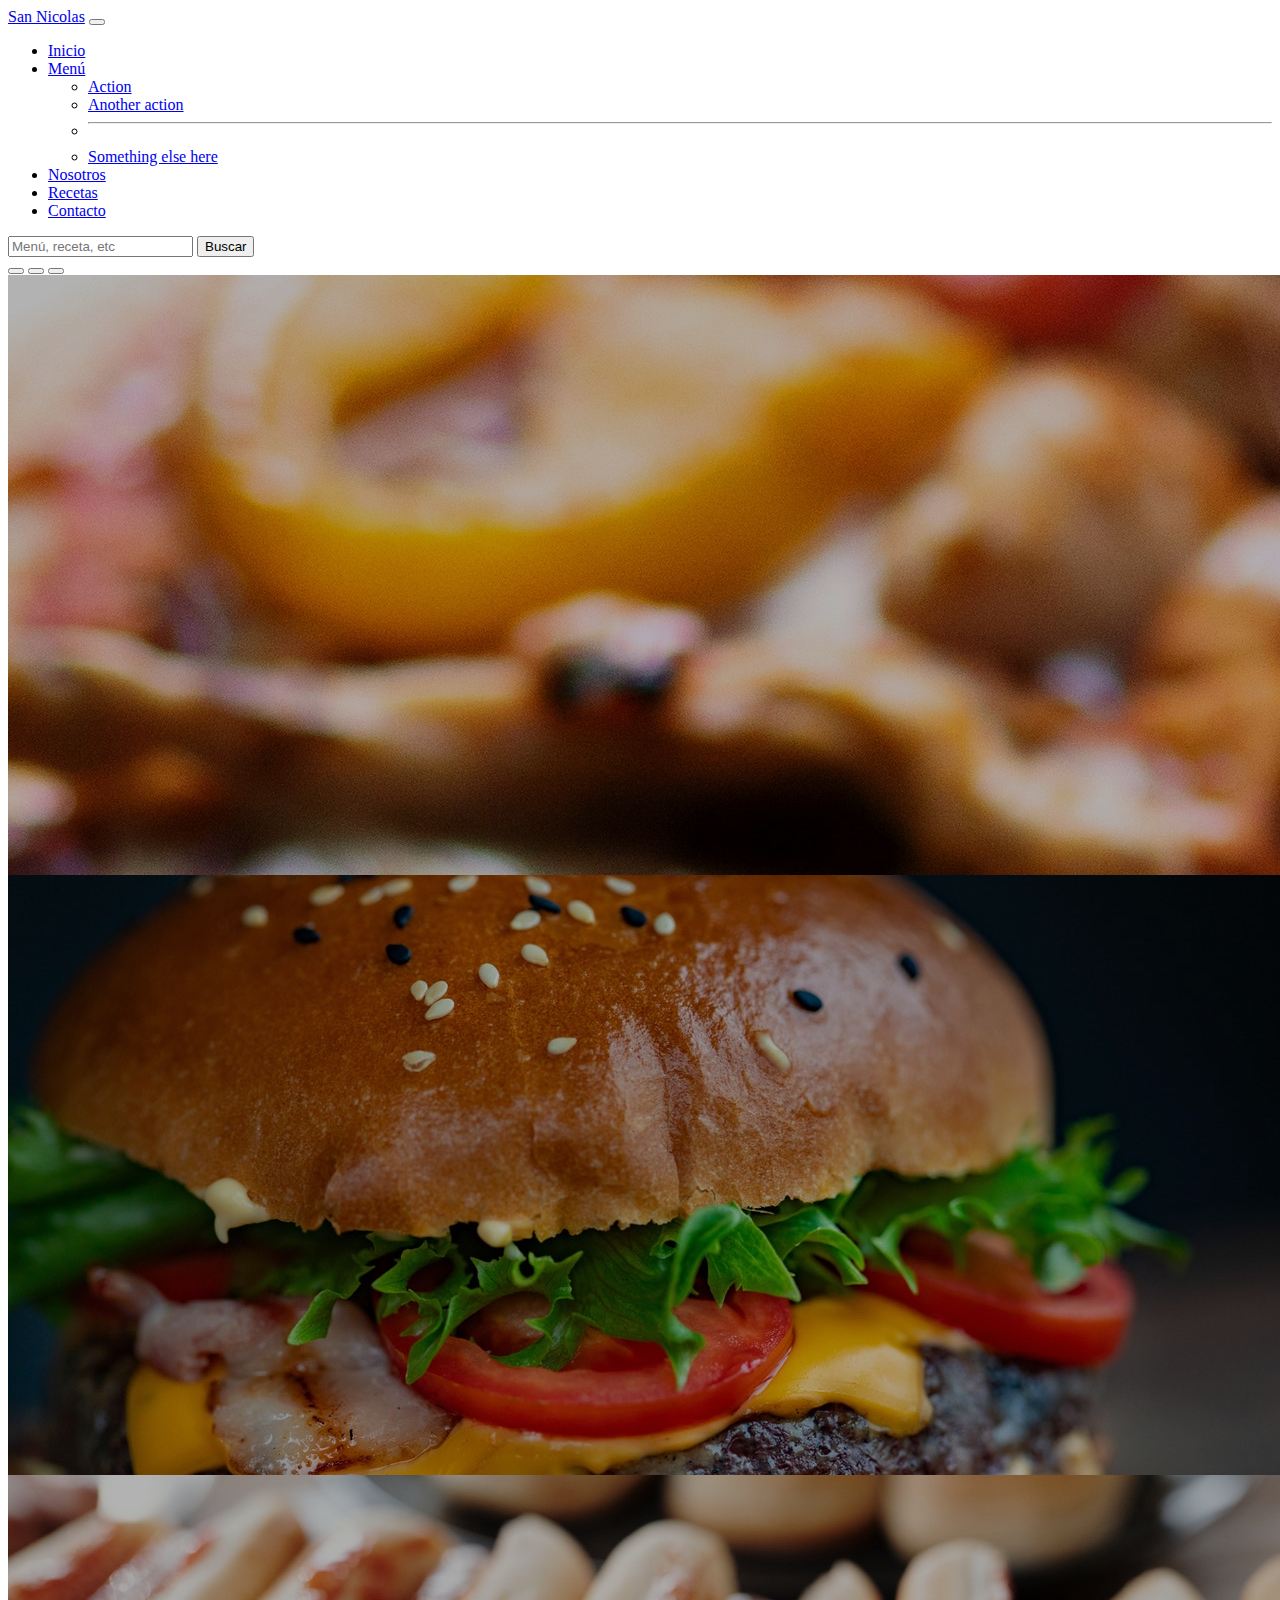
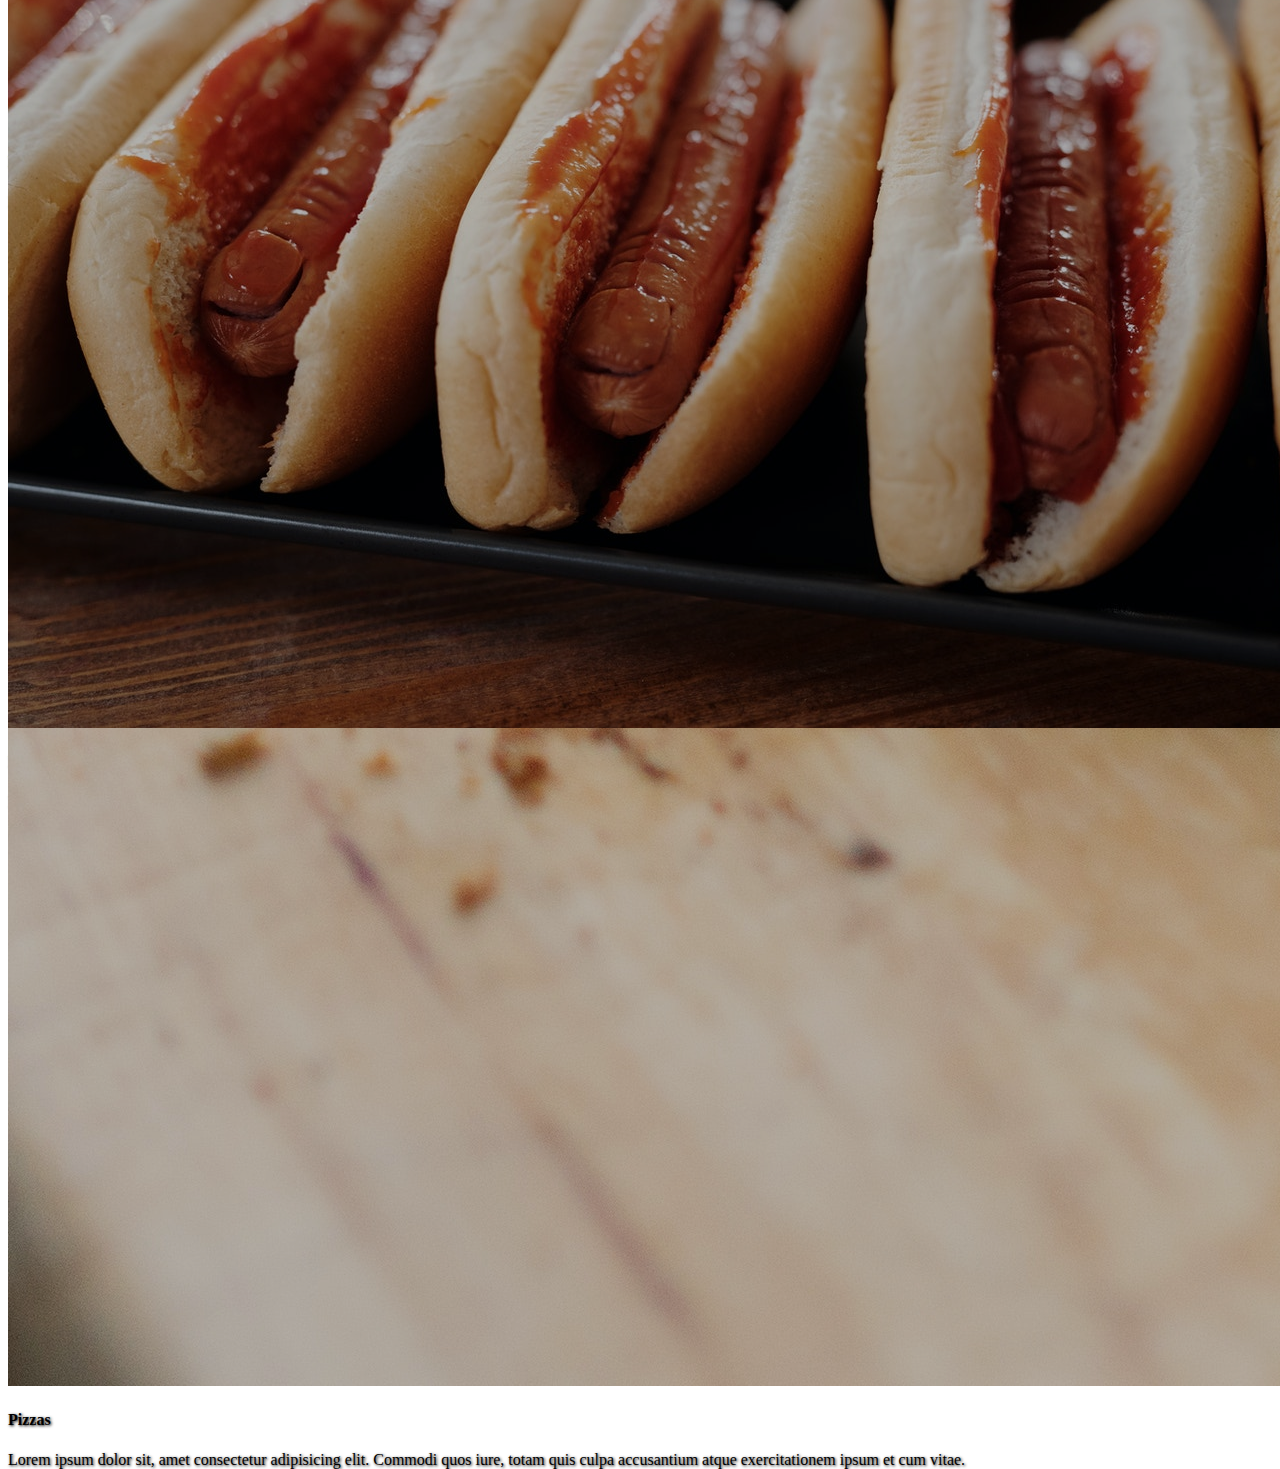
==== index.html @ 973d8d80 "Carrusel con textos e imagenes" ====
<!doctype html>
<html lang="es">
  <head>
    <meta charset="utf-8">
    <meta name="viewport" content="width=device-width, initial-scale=1">
    <link href="https://cdn.jsdelivr.net/npm/bootstrap@5.1.3/dist/css/bootstrap.min.css" rel="stylesheet" integrity="sha384-1BmE4kWBq78iYhFldvKuhfTAU6auU8tT94WrHftjDbrCEXSU1oBoqyl2QvZ6jIW3" crossorigin="anonymous">
    <link rel="stylesheet" href="css/styles.css">
    <title>Rotisería San Nicolás</title>
  </head>
  <body>
      <!-- nav -->
      <nav class="navbar navbar-expand-lg navbar-dark bg-danger">
        <div class="container-fluid">
          <a class="navbar-brand ms-5" href="#">San Nicolas</a>
          <button class="navbar-toggler me-5" type="button" data-bs-toggle="collapse" data-bs-target="#navbarSupportedContent" aria-controls="navbarSupportedContent" aria-expanded="false" aria-label="Toggle navigation">
            <span class="navbar-toggler-icon"></span>
          </button>
          <div class="collapse navbar-collapse" id="navbarSupportedContent">
            <ul class="navbar-nav me-auto mb-2 mb-lg-0">
              <li class="nav-item">
                <a class="nav-link active" aria-current="page" href="#">Inicio</a>
              </li>
              <li class="nav-item dropdown">
                <a class="nav-link dropdown-toggle" href="#" id="navbarDropdown" role="button" data-bs-toggle="dropdown" aria-expanded="false">
                  Menú
                </a>
                <ul class="dropdown-menu" aria-labelledby="navbarDropdown">
                  <li><a class="dropdown-item" href="#">Action</a></li>
                  <li><a class="dropdown-item" href="#">Another action</a></li>
                  <li><hr class="dropdown-divider"></li>
                  <li><a class="dropdown-item" href="#">Something else here</a></li>
                </ul>
              </li>
              <li class="nav-item">
                <a class="nav-link" href="#">Nosotros</a>
              </li>
              <li class="nav-item">
                <a class="nav-link" href="#">Recetas</a>
              </li>
              <li class="nav-item">
                <a class="nav-link" href="#">Contacto</a>
              </li>
            </ul>
            <form class="d-flex">
              <input class="form-control btn-outline-light me-2" type="search" placeholder="Menú, receta, etc" aria-label="Search">
              <button class="btn btn-outline-light me-0 me-lg-5" type="submit">Buscar</button>
            </form>
          </div>
        </div>
      </nav>

      <!-- carrousel -->
      <section id="carouselExampleCaptions" class="carousel slide" data-bs-ride="carousel">
        <div class="carousel-indicators">
          <button type="button" data-bs-target="#carouselExampleCaptions" data-bs-slide-to="0" class="active" aria-current="true" aria-label="Slide 1"></button>
          <button type="button" data-bs-target="#carouselExampleCaptions" data-bs-slide-to="1" aria-label="Slide 2"></button>
          <button type="button" data-bs-target="#carouselExampleCaptions" data-bs-slide-to="2" aria-label="Slide 3"></button>
        </div>
        <div class="carousel-inner">
          <article class="carousel-item active">
            <img src="images/pizza.jpg" class="d-block w-100" alt="Pizza">
            <div class="carousel-caption d-none d-md-block">
              <h4 class="fs-1 mb-3">Pizzas</h4>
              <p class="mb-5">Lorem ipsum dolor sit, amet consectetur adipisicing elit. Commodi quos iure, totam quis culpa accusantium atque exercitationem ipsum et cum vitae.</p>
            </div>
          </article>

          <article class="carousel-item">
            <img src="images/burger.jpg" class="d-block w-100" alt="Burger">
            <div class="carousel-caption d-none d-md-block">
                <h4 class="fs-1 mb-3">Hamburguesas</h4>
                <p class="mb-5">Lorem ipsum dolor sit amet consectetur adipisicing elit. Temporibus, harum eaque. Accusamus alias porro consectetur eveniet obcaecati tempora doloribus incidunt repudiandae autem.</p>
            </div>
          </article>

          <article class="carousel-item">
            <img src="images/hotdog.jpg" class="d-block w-100" alt="Hotdog">
            <div class="carousel-caption d-none d-md-block">
                <h4 class="fs-1 mb-3">Panchos</h4>
                <p class="mb-5">Lorem ipsum dolor sit amet consectetur adipisicing elit. Eum quis aperiam illo nesciunt quia, saepe veritatis laboriosam voluptate aliquam?</p>
            </div>
          </div>
        </article>
        <button class="carousel-control-prev" type="button" data-bs-target="#carouselExampleCaptions" data-bs-slide="prev">
          <span class="carousel-control-prev-icon" aria-hidden="true"></span>
          <span class="visually-hidden">Previous</span>
        </button>
        <button class="carousel-control-next" type="button" data-bs-target="#carouselExampleCaptions" data-bs-slide="next">
          <span class="carousel-control-next-icon" aria-hidden="true"></span>
          <span class="visually-hidden">Next</span>
        </button>
      </section>

    <script src="https://cdn.jsdelivr.net/npm/bootstrap@5.1.3/dist/js/bootstrap.bundle.min.js" integrity="sha384-ka7Sk0Gln4gmtz2MlQnikT1wXgYsOg+OMhuP+IlRH9sENBO0LRn5q+8nbTov4+1p" crossorigin="anonymous"></script>
  </body>
</html>
---- css/styles.css ----
/* estilos del carousel */
.carousel-item{
    height: 600px;
    text-shadow: 1px 1px 3px black;
}

.carousel-item img {
    filter: brightness(0.7)
}
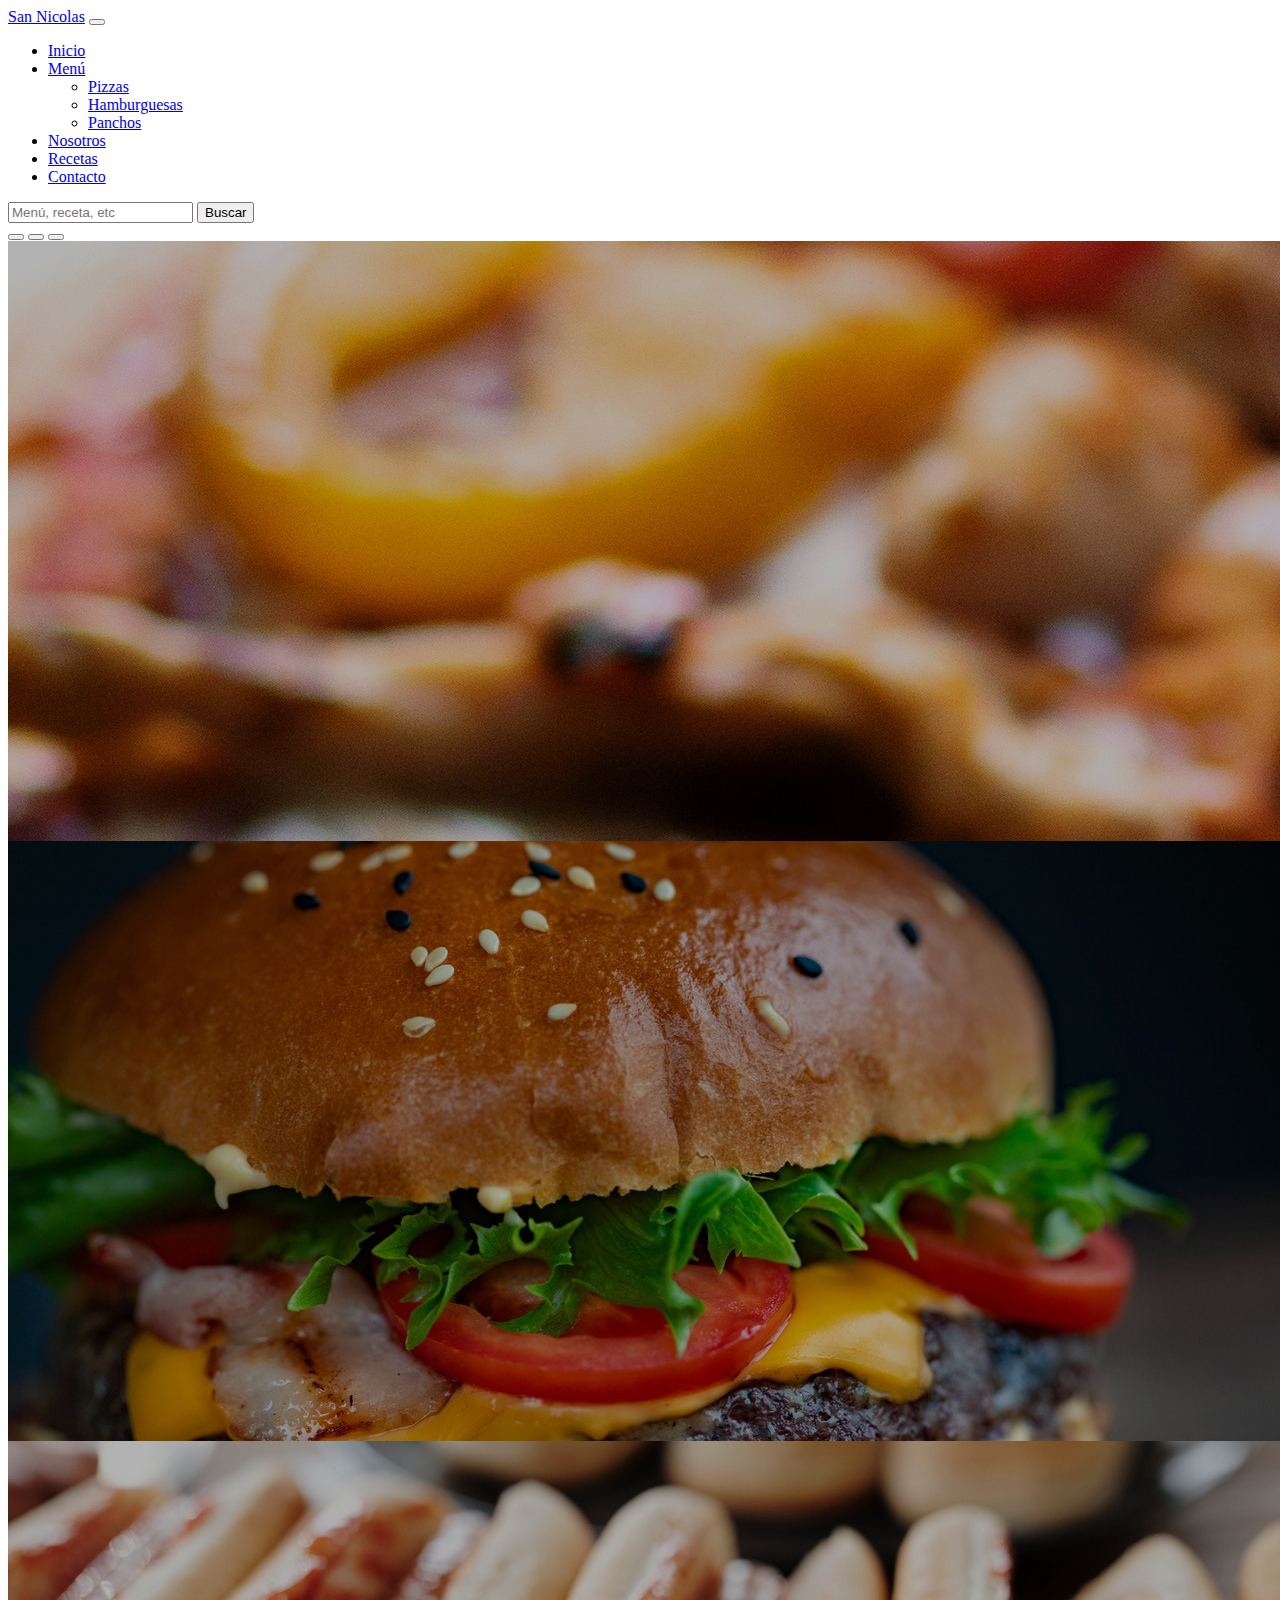
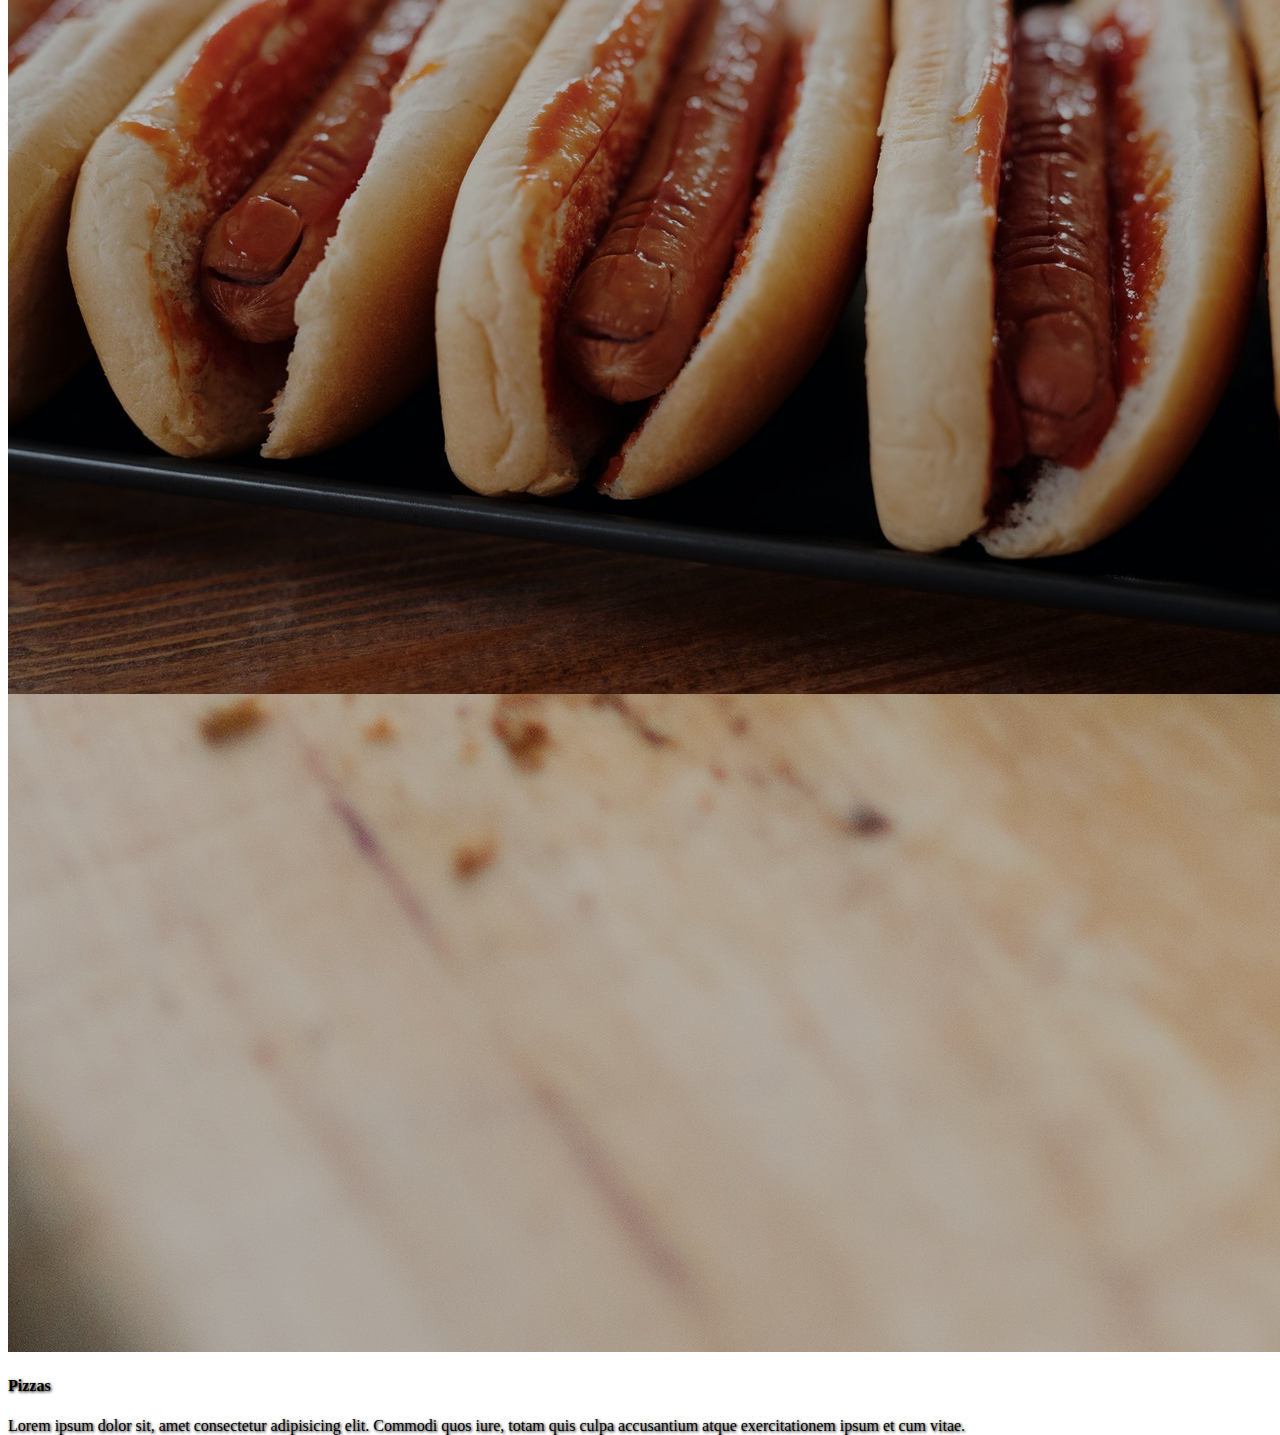
==== commit aec2cc3a: "-Agregando carousel" ====
--- a/index.html
+++ b/index.html
@@ -18,17 +18,16 @@
           <div class="collapse navbar-collapse" id="navbarSupportedContent">
             <ul class="navbar-nav me-auto mb-2 mb-lg-0">
               <li class="nav-item">
-                <a class="nav-link active" aria-current="page" href="#">Inicio</a>
+                <a class="nav-link active" aria-current="page" href="index.html">Inicio</a>
               </li>
               <li class="nav-item dropdown">
                 <a class="nav-link dropdown-toggle" href="#" id="navbarDropdown" role="button" data-bs-toggle="dropdown" aria-expanded="false">
                   Menú
                 </a>
                 <ul class="dropdown-menu" aria-labelledby="navbarDropdown">
-                  <li><a class="dropdown-item" href="#">Action</a></li>
-                  <li><a class="dropdown-item" href="#">Another action</a></li>
-                  <li><hr class="dropdown-divider"></li>
-                  <li><a class="dropdown-item" href="#">Something else here</a></li>
+                  <li><a class="dropdown-item" href="pages/pizzas.html">Pizzas</a></li>
+                  <li><a class="dropdown-item" href="pages/hamburguesas.html">Hamburguesas</a></li>
+                  <li><a class="dropdown-item" href="pages/panchos.html">Panchos</a></li>
                 </ul>
               </li>
               <li class="nav-item">
--- a/css/styles.css
+++ b/css/styles.css
@@ -6,4 +6,14 @@
 
 .carousel-item img {
     filter: brightness(0.7)
+}
+
+
+/* ----------  estilos de menu  ---------- */
+.contenedor-tablas {
+    background: url("../images/pizza.jpg");
+}
+
+.table-img {
+    max-width: 150px;
 }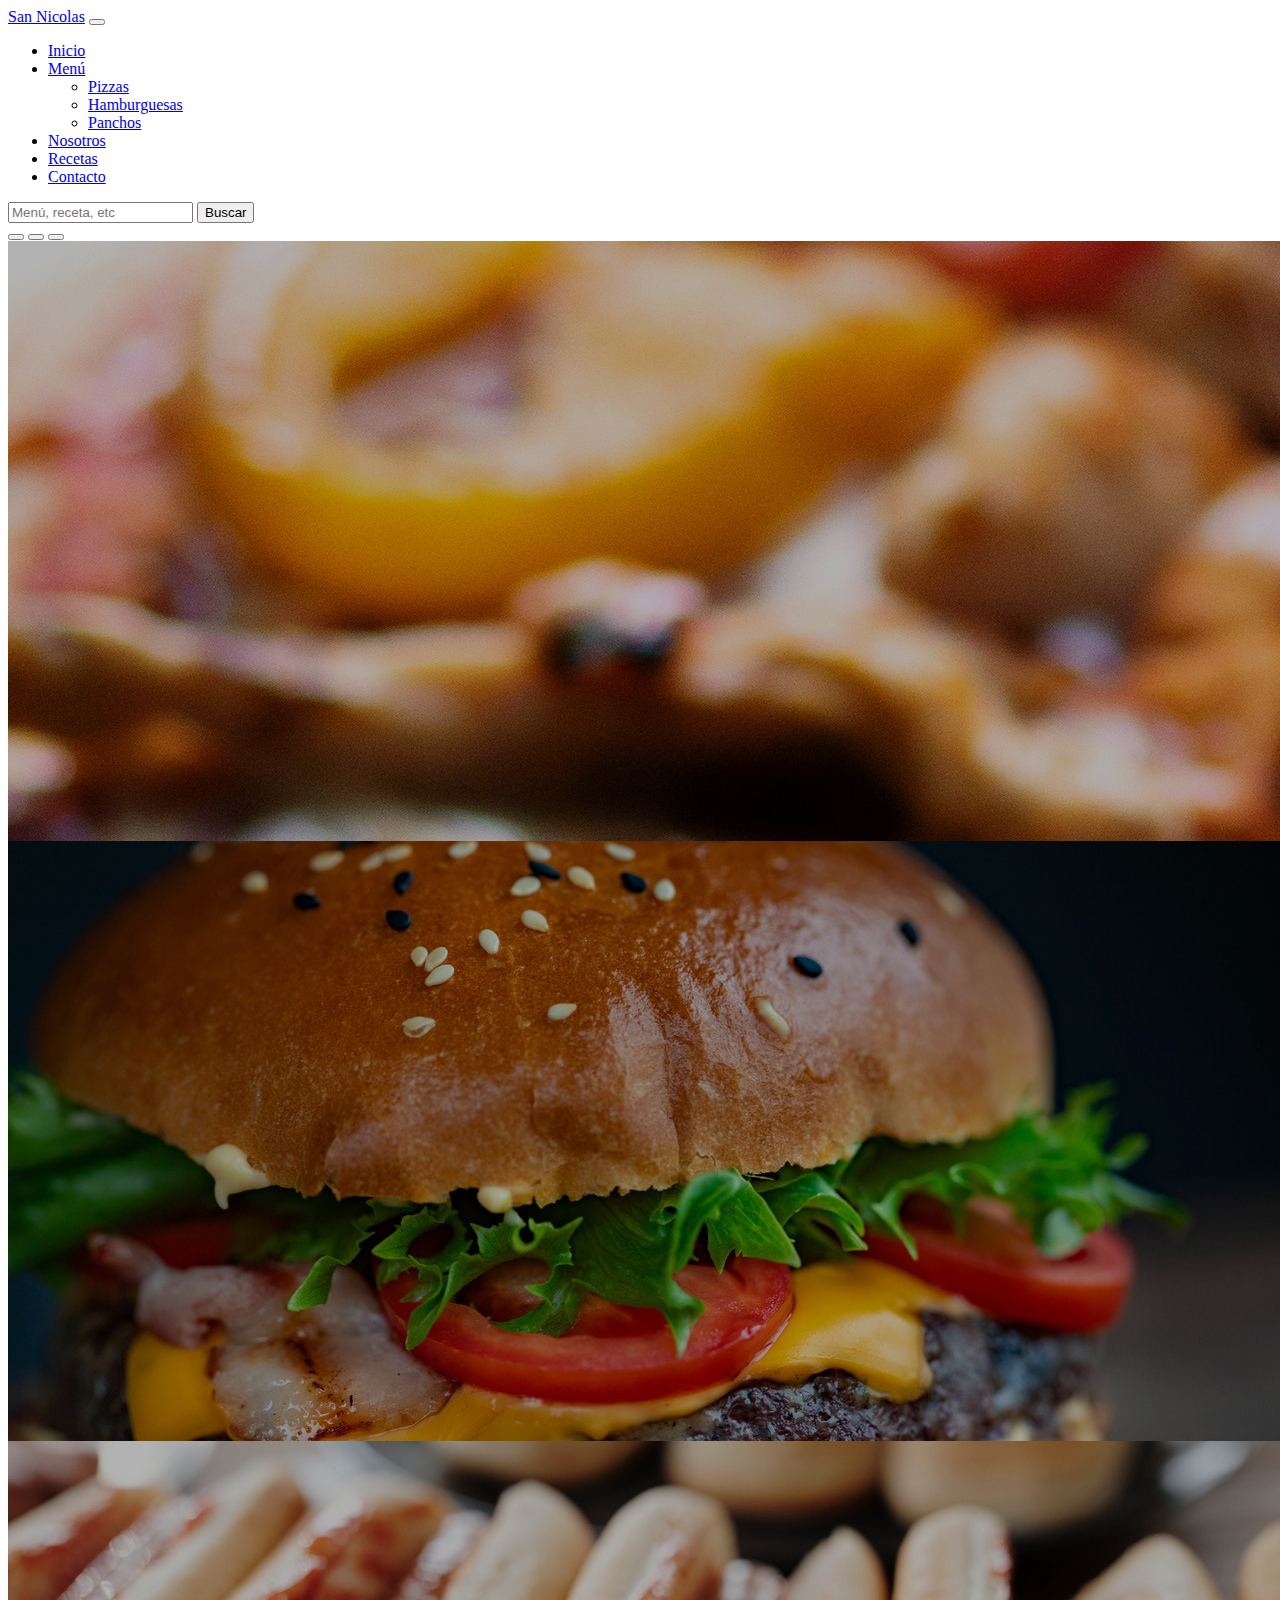
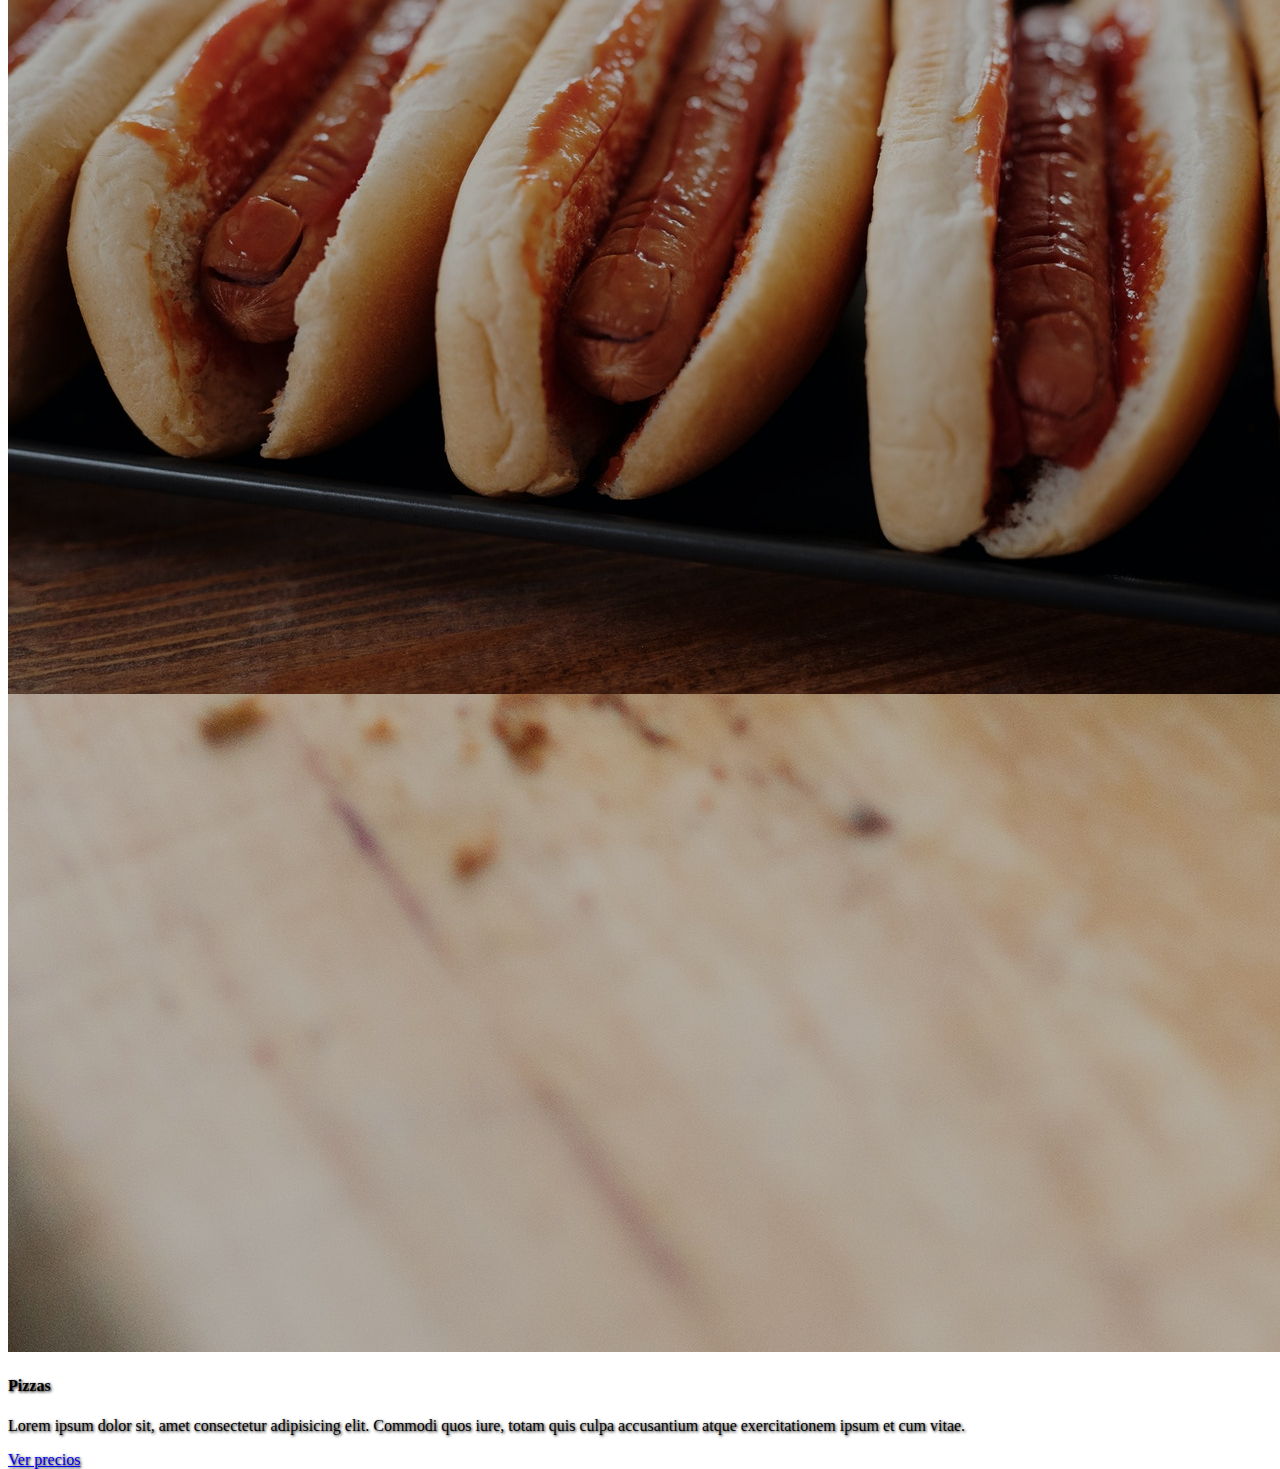
==== commit df6de005: "Añadiendo precio de las hamburguesas" ====
--- a/index.html
+++ b/index.html
@@ -60,7 +60,8 @@
             <img src="images/pizza.jpg" class="d-block w-100" alt="Pizza">
             <div class="carousel-caption d-none d-md-block">
               <h4 class="fs-1 mb-3">Pizzas</h4>
-              <p class="mb-5">Lorem ipsum dolor sit, amet consectetur adipisicing elit. Commodi quos iure, totam quis culpa accusantium atque exercitationem ipsum et cum vitae.</p>
+              <p class="mb-3">Lorem ipsum dolor sit, amet consectetur adipisicing elit. Commodi quos iure, totam quis culpa accusantium atque exercitationem ipsum et cum vitae.</p>
+              <a class="btn btn-danger mb-5" href="pages/pizzas.html">Ver precios</a>
             </div>
           </article>
 
@@ -68,16 +69,18 @@
             <img src="images/burger.jpg" class="d-block w-100" alt="Burger">
             <div class="carousel-caption d-none d-md-block">
                 <h4 class="fs-1 mb-3">Hamburguesas</h4>
-                <p class="mb-5">Lorem ipsum dolor sit amet consectetur adipisicing elit. Temporibus, harum eaque. Accusamus alias porro consectetur eveniet obcaecati tempora doloribus incidunt repudiandae autem.</p>
-            </div>
+                <p class="mb-3">Lorem ipsum dolor sit amet consectetur adipisicing elit. Temporibus, harum eaque. Accusamus alias porro consectetur eveniet obcaecati tempora doloribus incidunt repudiandae autem.</p>
+                <a class="btn btn-danger mb-5" href="pages/hamburguesas.html">Ver precios</a>
+              </div>
           </article>
 
           <article class="carousel-item">
             <img src="images/hotdog.jpg" class="d-block w-100" alt="Hotdog">
             <div class="carousel-caption d-none d-md-block">
                 <h4 class="fs-1 mb-3">Panchos</h4>
-                <p class="mb-5">Lorem ipsum dolor sit amet consectetur adipisicing elit. Eum quis aperiam illo nesciunt quia, saepe veritatis laboriosam voluptate aliquam?</p>
-            </div>
+                <p class="mb-3">Lorem ipsum dolor sit amet consectetur adipisicing elit. Eum quis aperiam illo nesciunt quia, saepe veritatis laboriosam voluptate aliquam?</p>
+                <a class="btn btn-danger mb-5" href="pages/pizzas.html">Ver precios</a>
+              </div>
           </div>
         </article>
         <button class="carousel-control-prev" type="button" data-bs-target="#carouselExampleCaptions" data-bs-slide="prev">
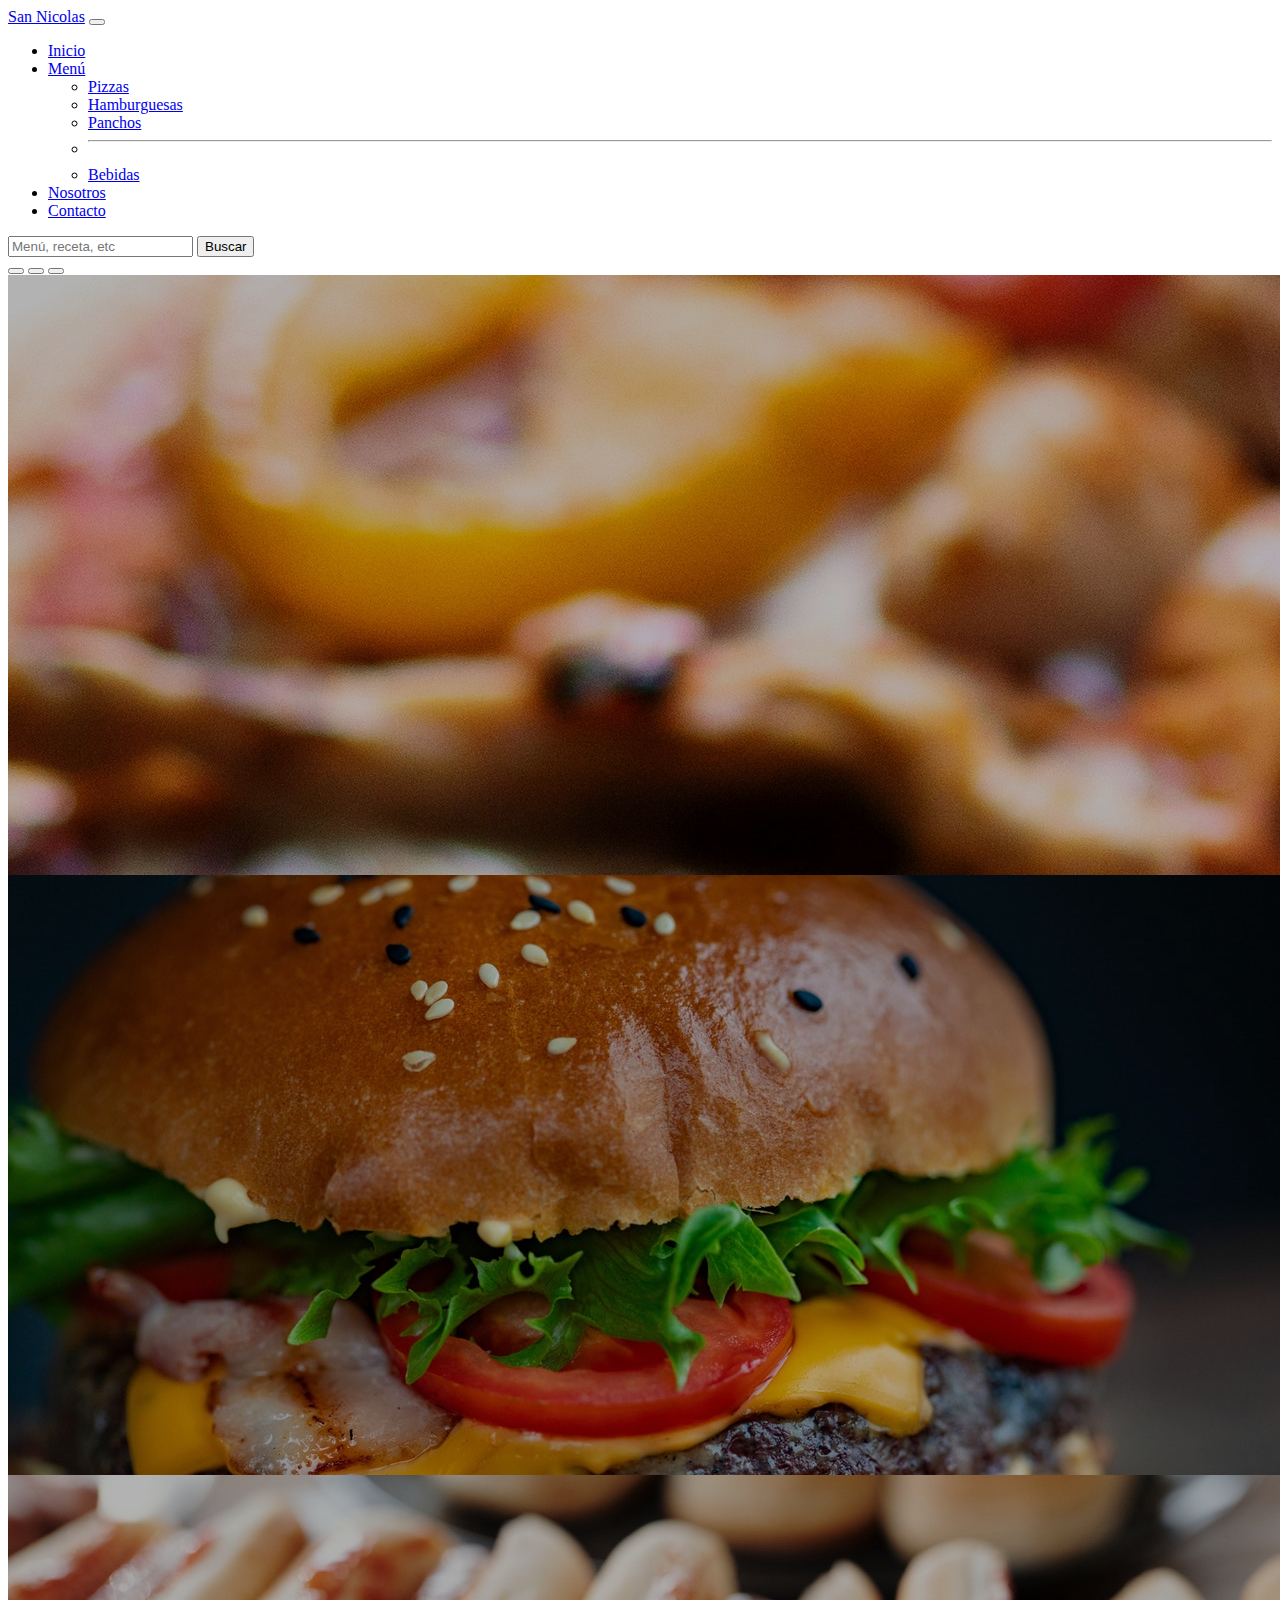
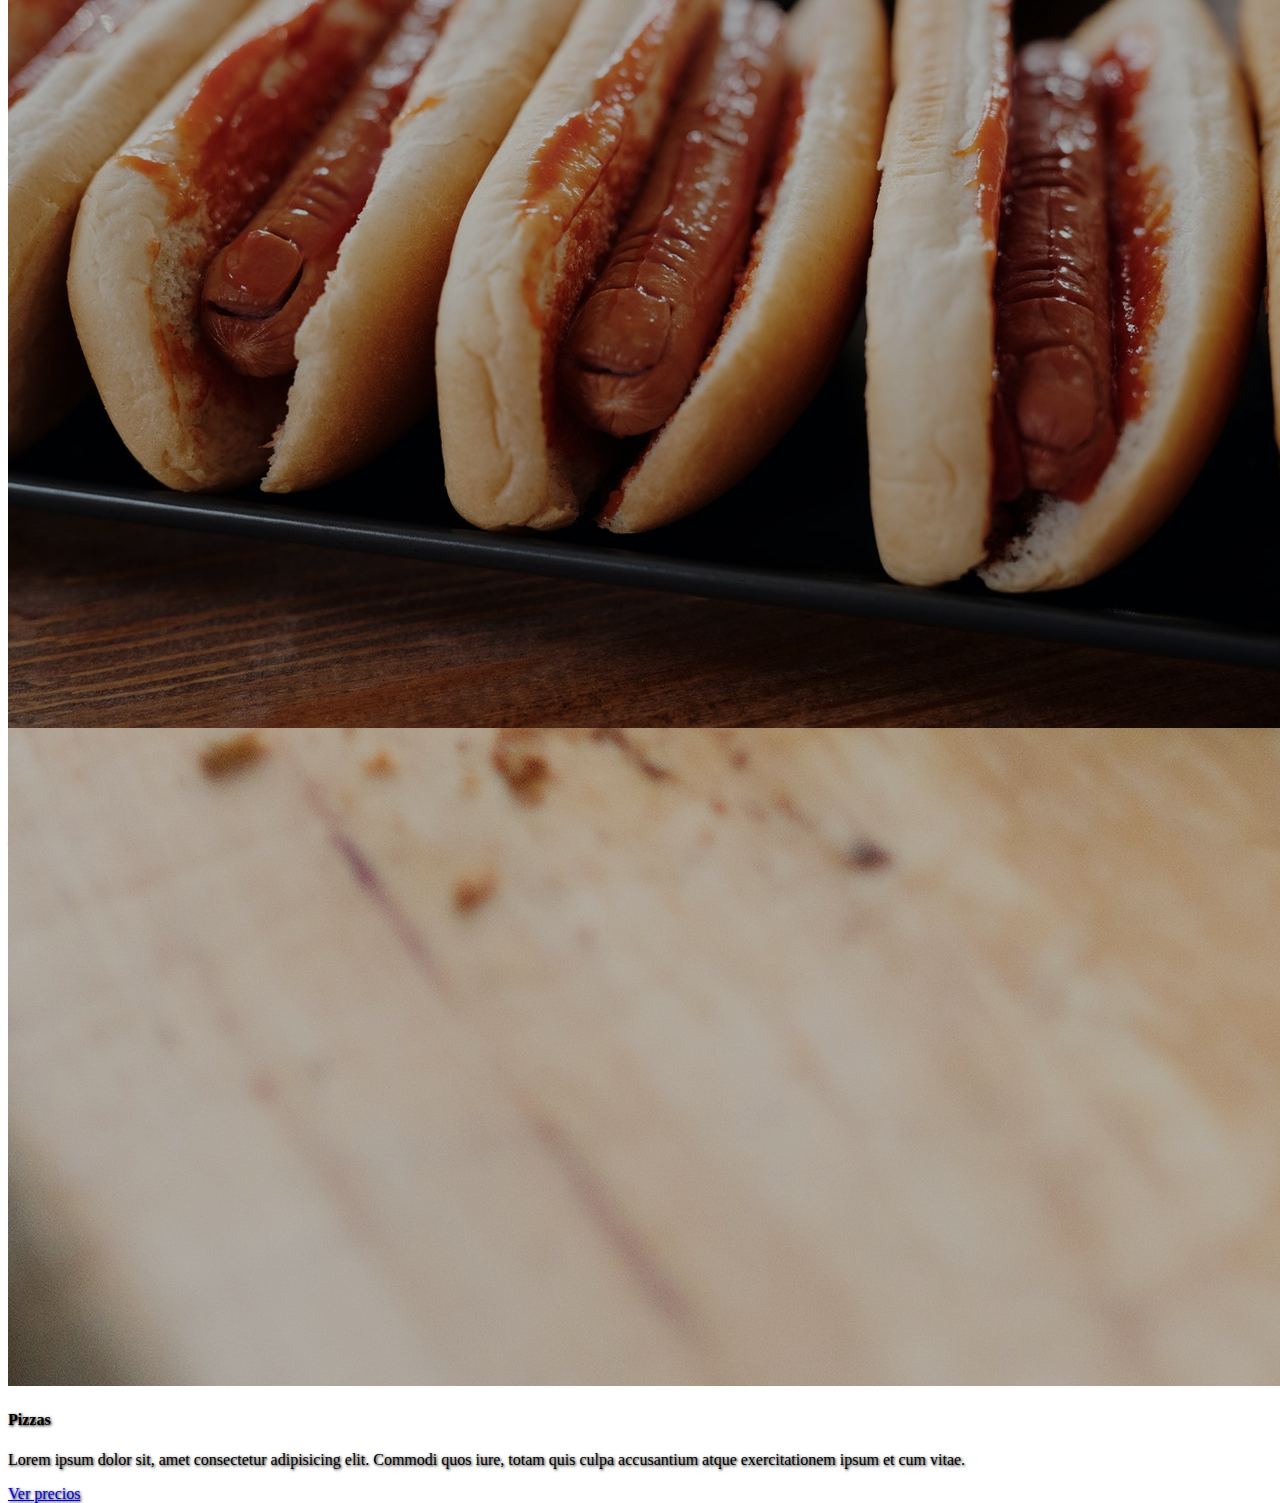
==== commit ec2d4522: "Navbar listo" ====
--- a/index.html
+++ b/index.html
@@ -28,13 +28,12 @@
                   <li><a class="dropdown-item" href="pages/pizzas.html">Pizzas</a></li>
                   <li><a class="dropdown-item" href="pages/hamburguesas.html">Hamburguesas</a></li>
                   <li><a class="dropdown-item" href="pages/panchos.html">Panchos</a></li>
+                  <li><hr class="dropdown-divider"></li>
+                  <li><a class="dropdown-item" href="pages/bebidas.html">Bebidas</a></li>
                 </ul>
               </li>
               <li class="nav-item">
                 <a class="nav-link" href="#">Nosotros</a>
-              </li>
-              <li class="nav-item">
-                <a class="nav-link" href="#">Recetas</a>
               </li>
               <li class="nav-item">
                 <a class="nav-link" href="#">Contacto</a>
@@ -79,7 +78,7 @@
             <div class="carousel-caption d-none d-md-block">
                 <h4 class="fs-1 mb-3">Panchos</h4>
                 <p class="mb-3">Lorem ipsum dolor sit amet consectetur adipisicing elit. Eum quis aperiam illo nesciunt quia, saepe veritatis laboriosam voluptate aliquam?</p>
-                <a class="btn btn-danger mb-5" href="pages/pizzas.html">Ver precios</a>
+                <a class="btn btn-danger mb-5" href="pages/panchos.html">Ver precios</a>
               </div>
           </div>
         </article>
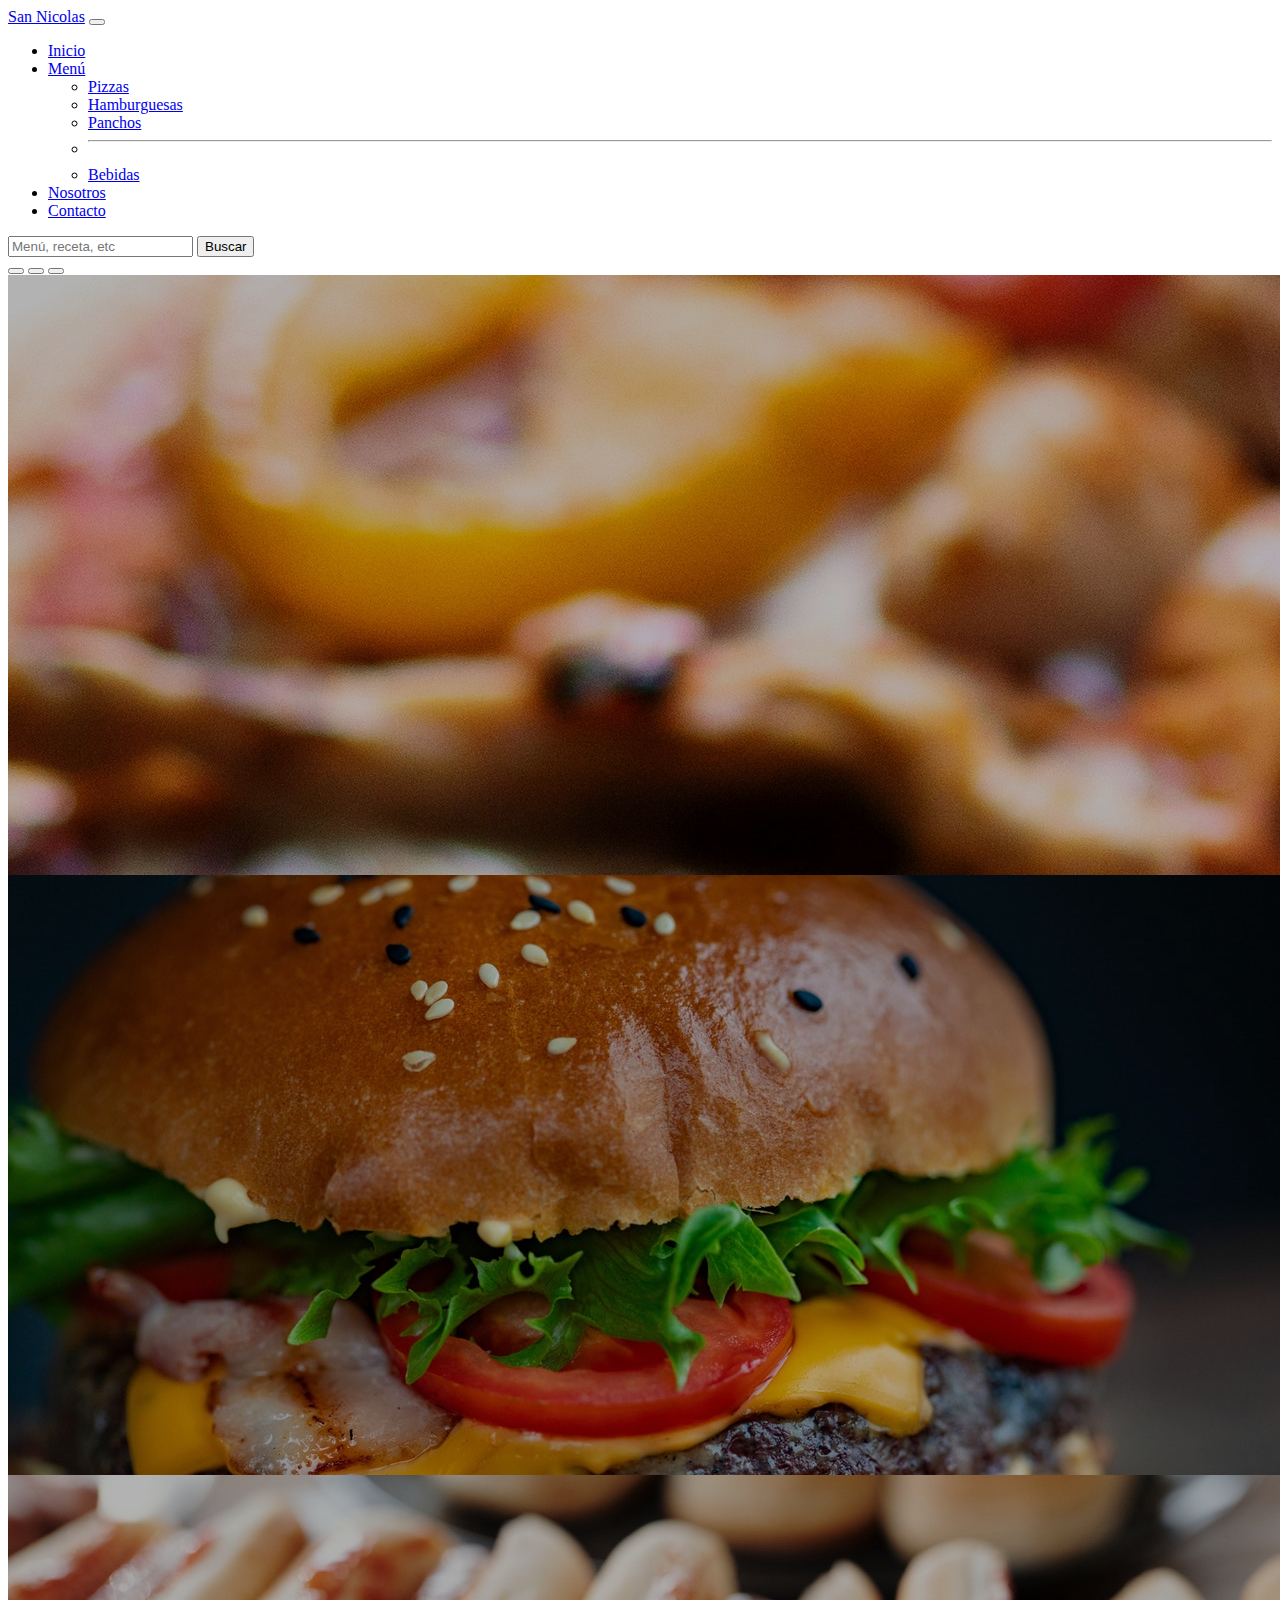
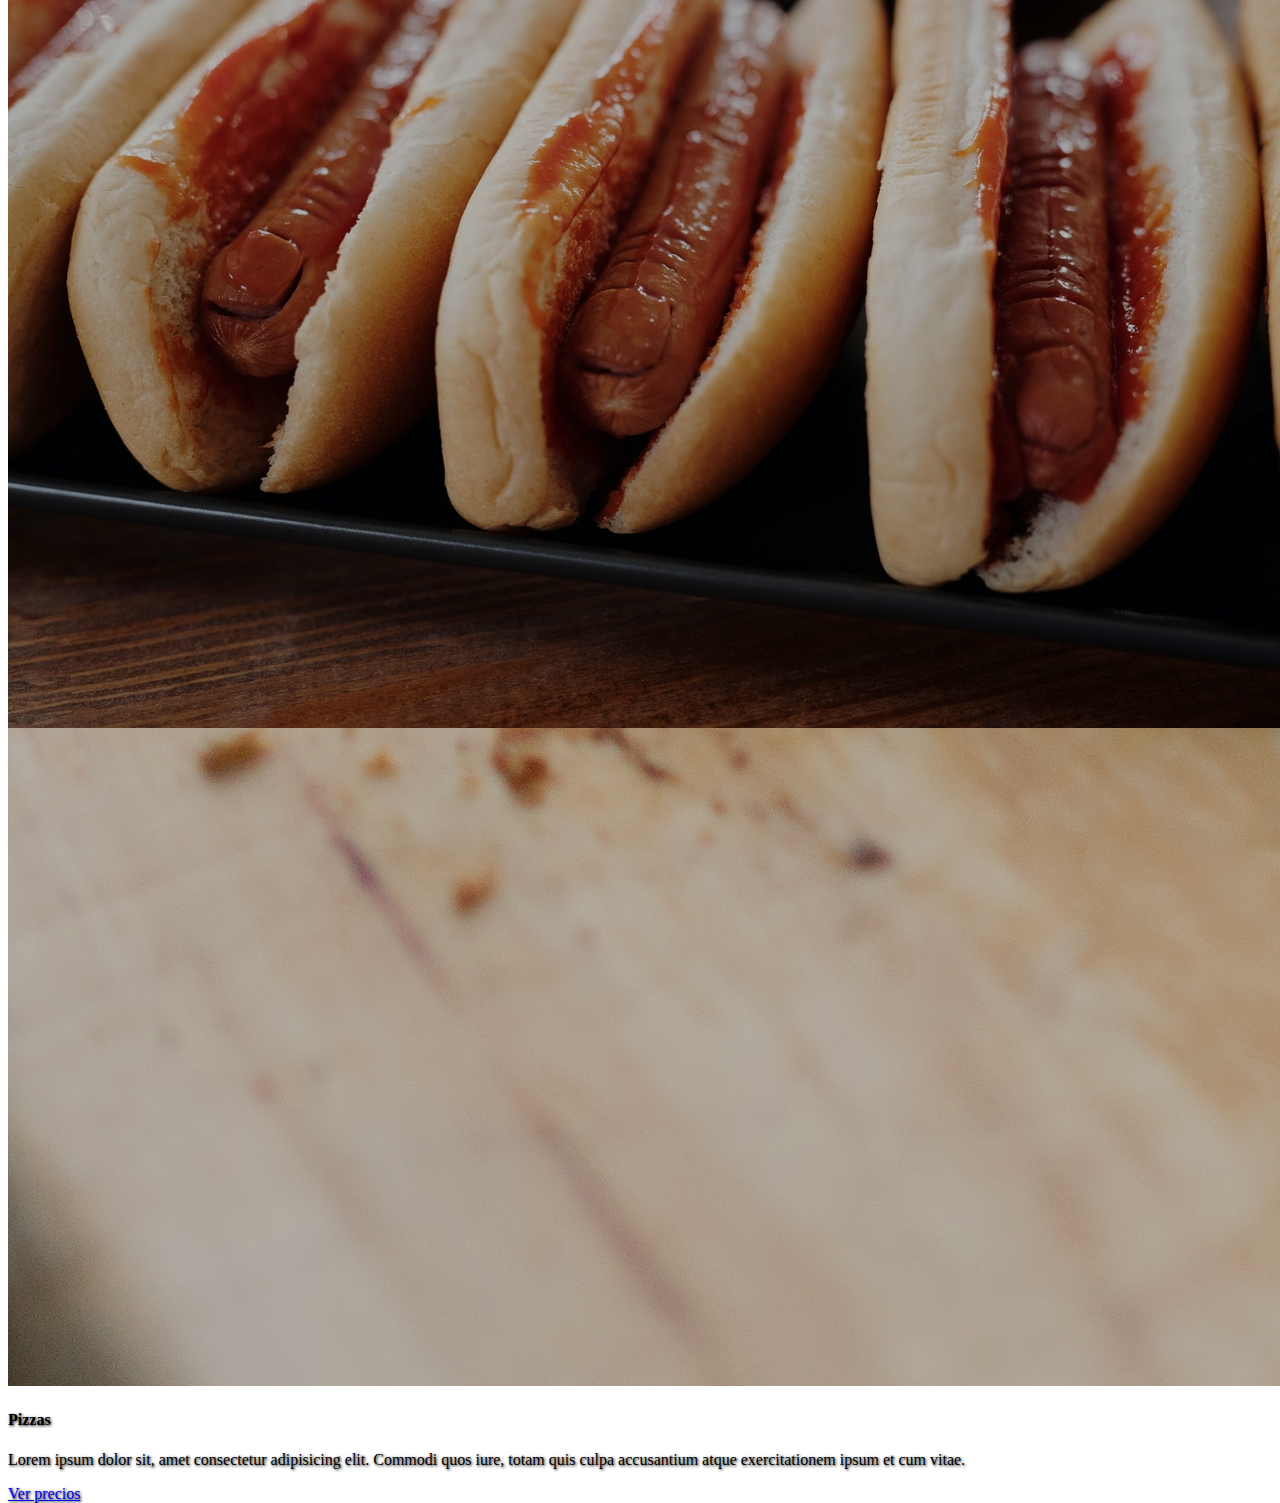
==== commit a6a1faab: "Seccion sobre nosotros/informacion" ====
--- a/index.html
+++ b/index.html
@@ -92,6 +92,26 @@
         </button>
       </section>
 
+      <!-- nosotros -->
+      <main class="container">
+        <!-- informacion -->
+        <section class="row my-5">
+          <article class="col-12 col-md-6">
+            <div class="text-center">
+              <img src="images/nosotros.jpg" class="rounded img-fluid nosotros-img" alt="">
+            </div>
+          </article>
+
+          <article class="col-12 col-md-6 mt-4 mt-md-0">
+            <h2 class="text-danger">Nosotros</h2>
+
+            <p>Lorem ipsum dolor, sit amet consectetur adipisicing elit. Doloribus tempore quas totam repudiandae harum. Culpa quasi praesentium provident omnis vitae animi quis, necessitatibus inventore maxime alias dolores quia incidunt numquam!</p>
+            <p>Lorem ipsum dolor sit, amet consectetur adipisicing elit. Distinctio sit ea est. Lorem ipsum dolor sit.</p>
+            <p>Lorem ipsum dolor sit amet consectetur adipisicing elit. Corporis, fuga odio! Officiis vitae quam amet dolore hic nesciunt ex quibusdam assumenda. Consequatur labore cupiditate provident numquam explicabo assumenda deserunt sapiente.</p>  
+          </article>
+        </section>
+      </main>
+
     <script src="https://cdn.jsdelivr.net/npm/bootstrap@5.1.3/dist/js/bootstrap.bundle.min.js" integrity="sha384-ka7Sk0Gln4gmtz2MlQnikT1wXgYsOg+OMhuP+IlRH9sENBO0LRn5q+8nbTov4+1p" crossorigin="anonymous"></script>
   </body>
 </html>--- a/css/styles.css
+++ b/css/styles.css
@@ -1,6 +1,6 @@
 /* estilos del carousel */
 .carousel-item{
-    height: 600px;
+    max-height: 600px;
     text-shadow: 1px 1px 3px black;
 }
 
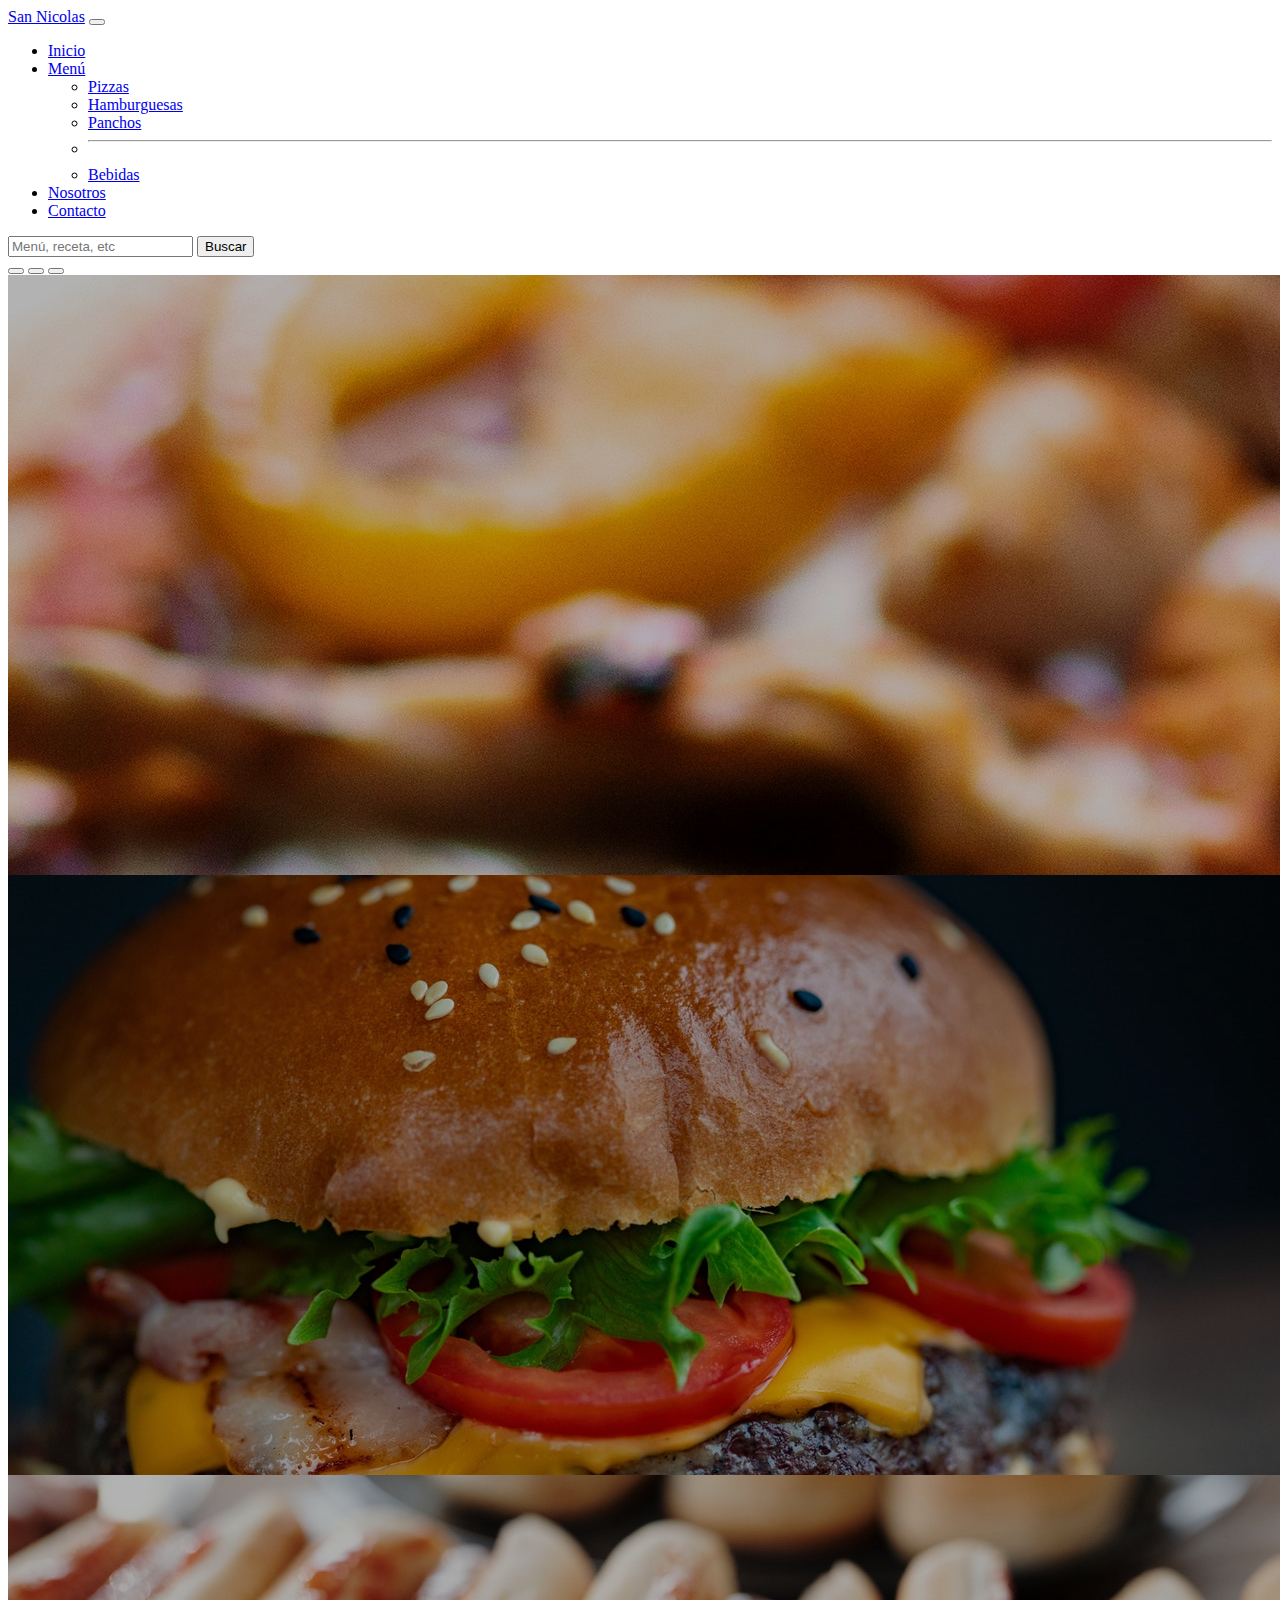
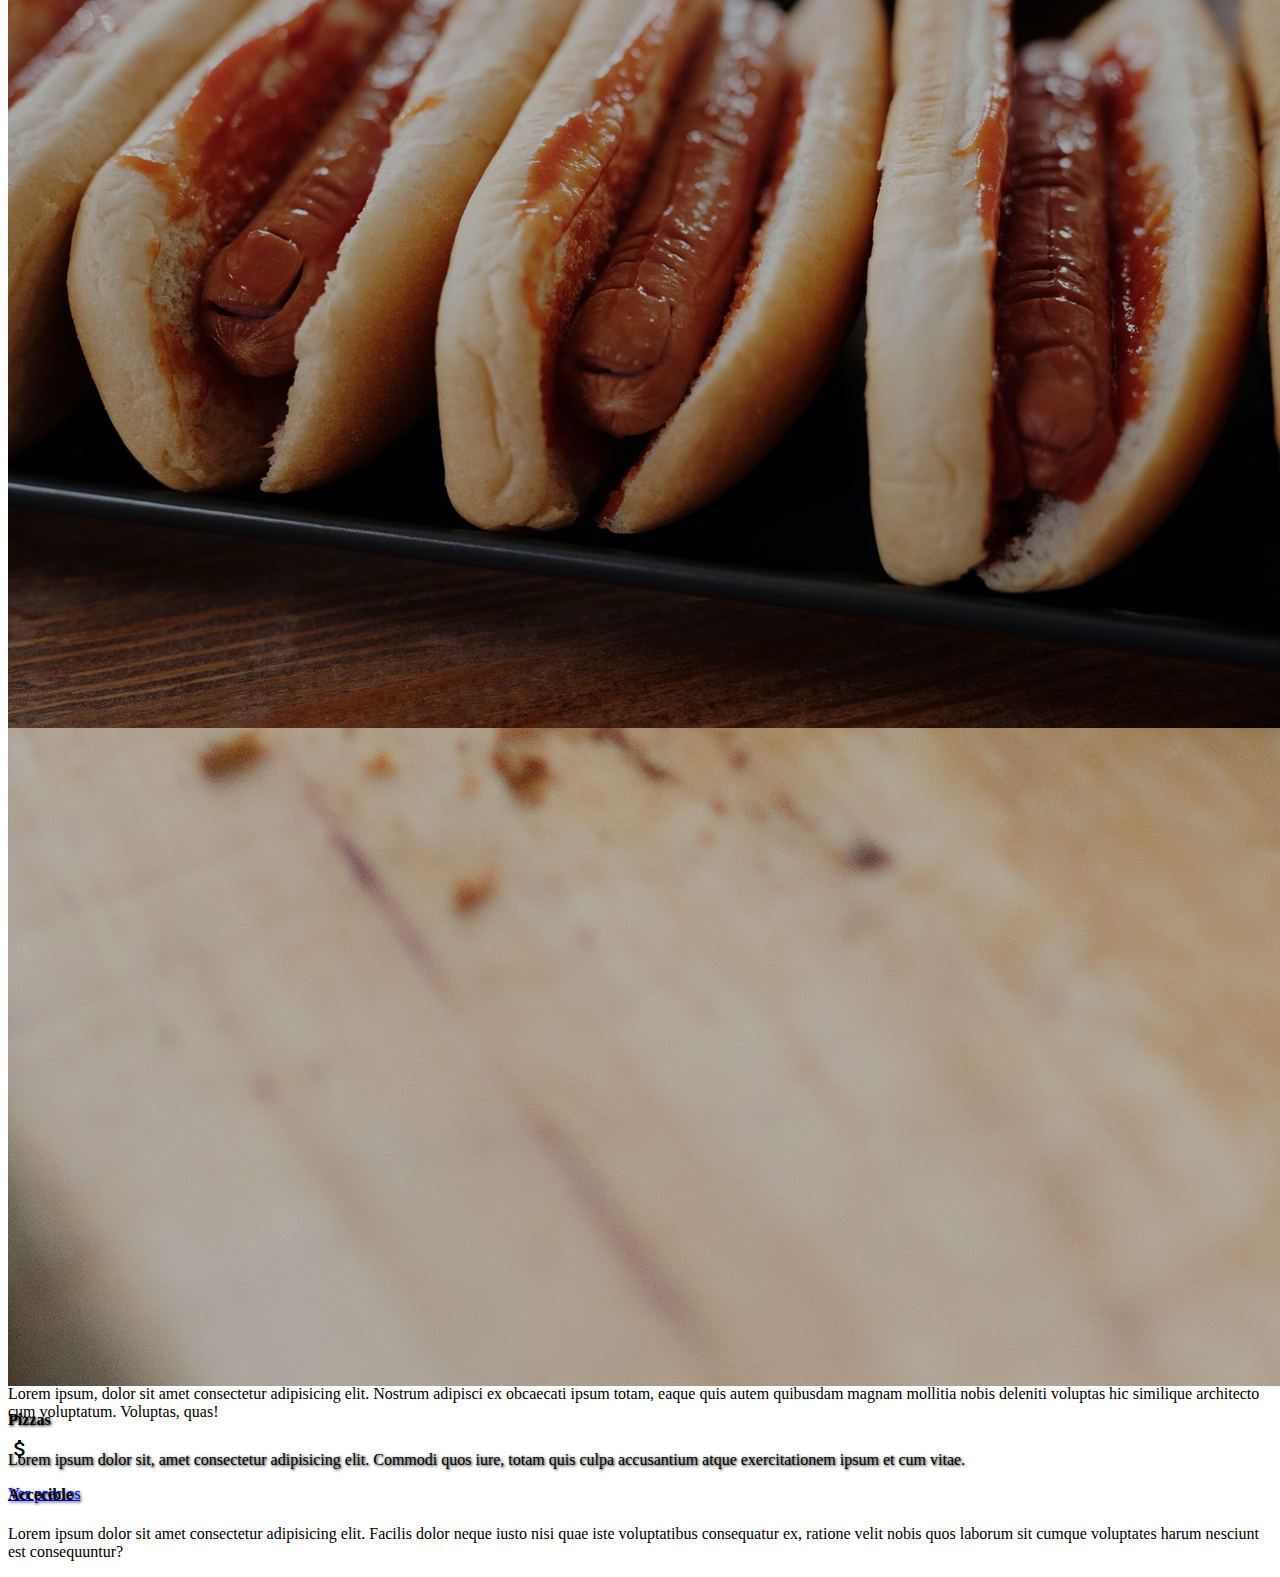
==== commit 829512e3: "Valores en Sobre nosotros" ====
--- a/index.html
+++ b/index.html
@@ -4,6 +4,7 @@
     <meta charset="utf-8">
     <meta name="viewport" content="width=device-width, initial-scale=1">
     <link href="https://cdn.jsdelivr.net/npm/bootstrap@5.1.3/dist/css/bootstrap.min.css" rel="stylesheet" integrity="sha384-1BmE4kWBq78iYhFldvKuhfTAU6auU8tT94WrHftjDbrCEXSU1oBoqyl2QvZ6jIW3" crossorigin="anonymous">
+    <link href="https://fonts.googleapis.com/icon?family=Material+Icons" rel="stylesheet">
     <link rel="stylesheet" href="css/styles.css">
     <title>Rotisería San Nicolás</title>
   </head>
@@ -96,13 +97,13 @@
       <main class="container">
         <!-- informacion -->
         <section class="row my-5">
-          <article class="col-12 col-md-6">
+          <article class="col-12 col-lg-6">
             <div class="text-center">
               <img src="images/nosotros.jpg" class="rounded img-fluid nosotros-img" alt="">
             </div>
           </article>
 
-          <article class="col-12 col-md-6 mt-4 mt-md-0">
+          <article class="col-12 col-lg-6 mt-4 mt-lg-0">
             <h2 class="text-danger">Nosotros</h2>
 
             <p>Lorem ipsum dolor, sit amet consectetur adipisicing elit. Doloribus tempore quas totam repudiandae harum. Culpa quasi praesentium provident omnis vitae animi quis, necessitatibus inventore maxime alias dolores quia incidunt numquam!</p>
@@ -110,6 +111,35 @@
             <p>Lorem ipsum dolor sit amet consectetur adipisicing elit. Corporis, fuga odio! Officiis vitae quam amet dolore hic nesciunt ex quibusdam assumenda. Consequatur labore cupiditate provident numquam explicabo assumenda deserunt sapiente.</p>  
           </article>
         </section>
+
+        <!-- valores -->
+        <section class="row text-center">
+          <h2 class="mb-4 text-danger">Valores</h2>
+
+          <div class="col-12 col-md-6 col-lg-4">
+            <span class="material-icons fs-1 text-danger">
+              handshake
+            </span>
+            <h4 class="text-danger">Compromiso</h4>
+            <p>Lorem ipsum dolor sit amet consectetur adipisicing elit. Libero quidem iste fugiat repellat odio dolorum vitae perferendis reiciendis exercitationem voluptatibus eveniet, animi dolorem aspernatur laudantium amet, mollitia maiores corporis hic!</p>
+          </div>
+
+          <div class="col-12 col-md-6 col-lg-4 my-4 my-md-0">
+            <span class="material-icons fs-1 text-danger">
+              lunch_dining
+            </span>
+            <h4 class="text-danger">Calidad</h4>
+            <p>Lorem ipsum, dolor sit amet consectetur adipisicing elit. Nostrum adipisci ex obcaecati ipsum totam, eaque quis autem quibusdam magnam mollitia nobis deleniti voluptas hic similique architecto cum voluptatum. Voluptas, quas!</p>
+          </div>
+
+          <div class="col-12 col-md-6 col-lg-4 my-md-2 my-lg-0">
+            <span class="material-icons fs-1 text-danger">
+              attach_money
+            </span>
+            <h4 class="text-danger">Accecible</h4>
+            <p>Lorem ipsum dolor sit amet consectetur adipisicing elit. Facilis dolor neque iusto nisi quae iste voluptatibus consequatur ex, ratione velit nobis quos laborum sit cumque voluptates harum nesciunt est consequuntur?</p>
+          </div>
+        </section>
       </main>
 
     <script src="https://cdn.jsdelivr.net/npm/bootstrap@5.1.3/dist/js/bootstrap.bundle.min.js" integrity="sha384-ka7Sk0Gln4gmtz2MlQnikT1wXgYsOg+OMhuP+IlRH9sENBO0LRn5q+8nbTov4+1p" crossorigin="anonymous"></script>
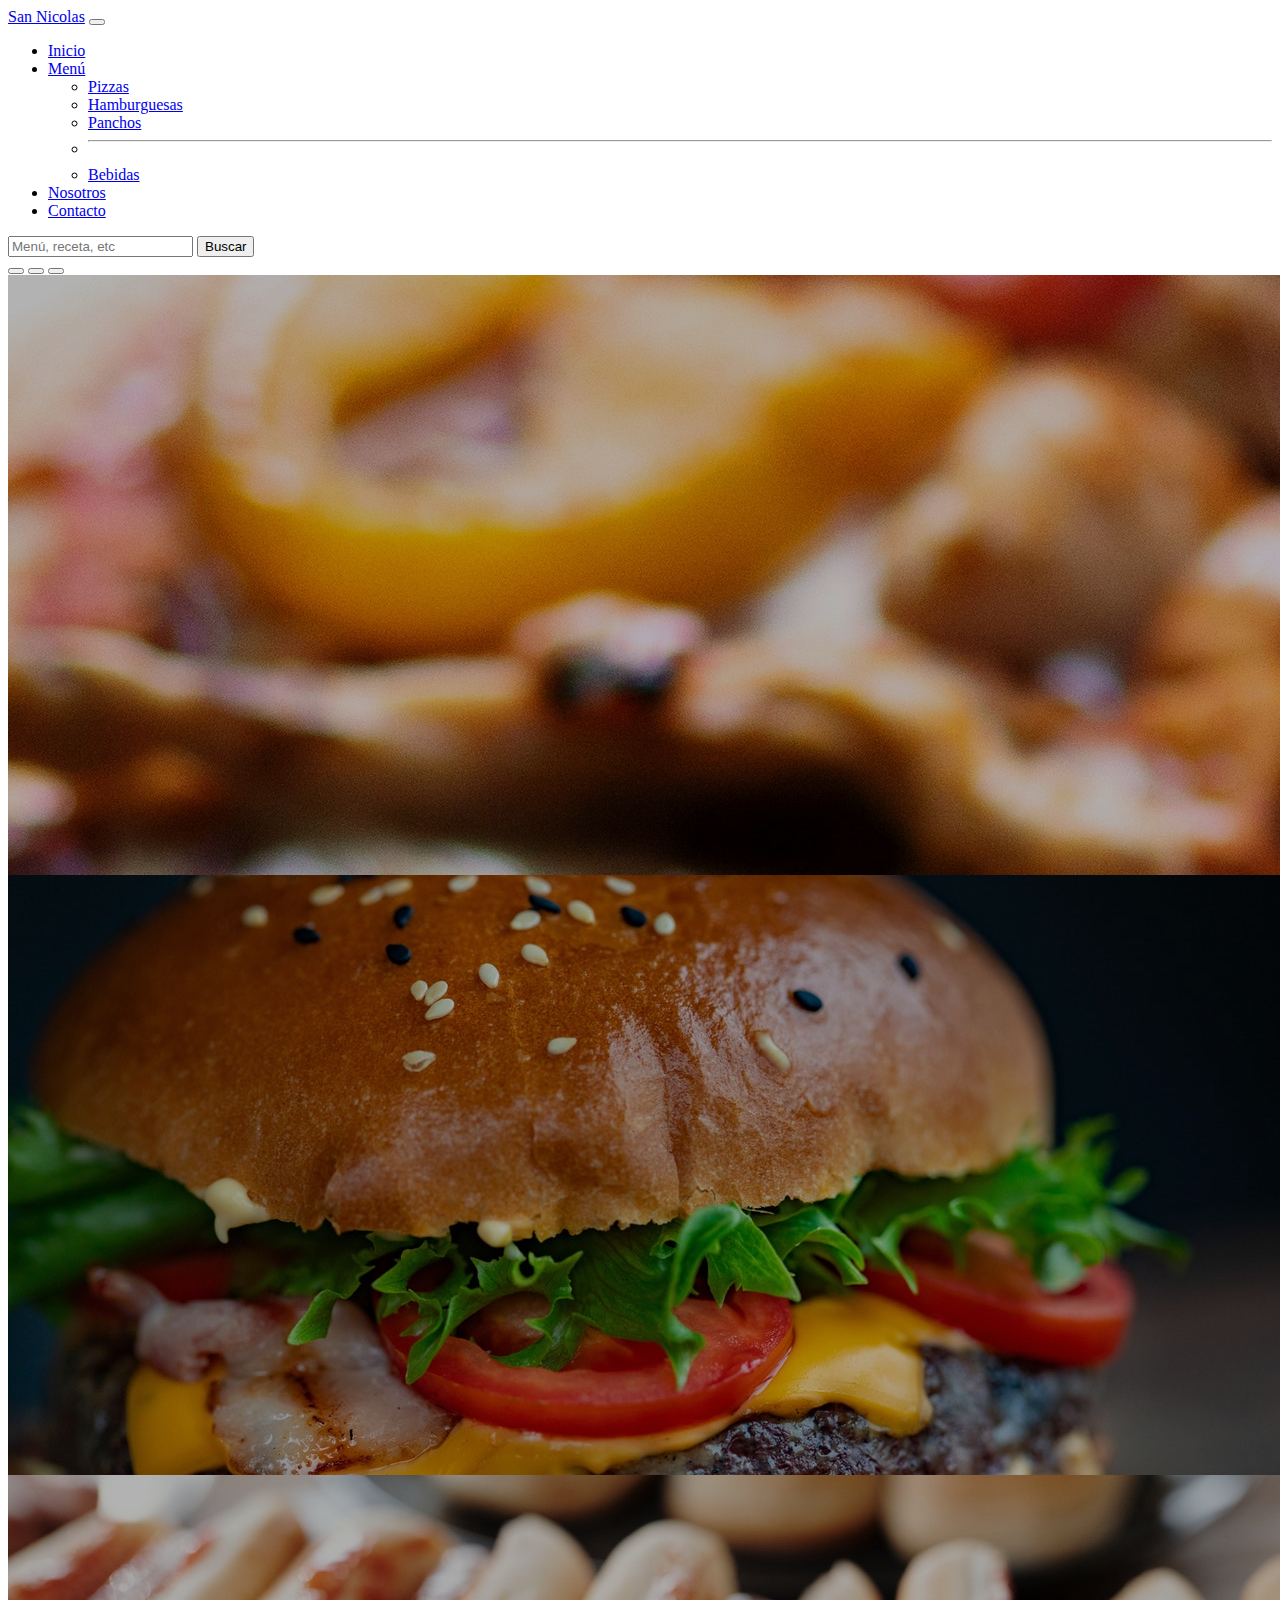
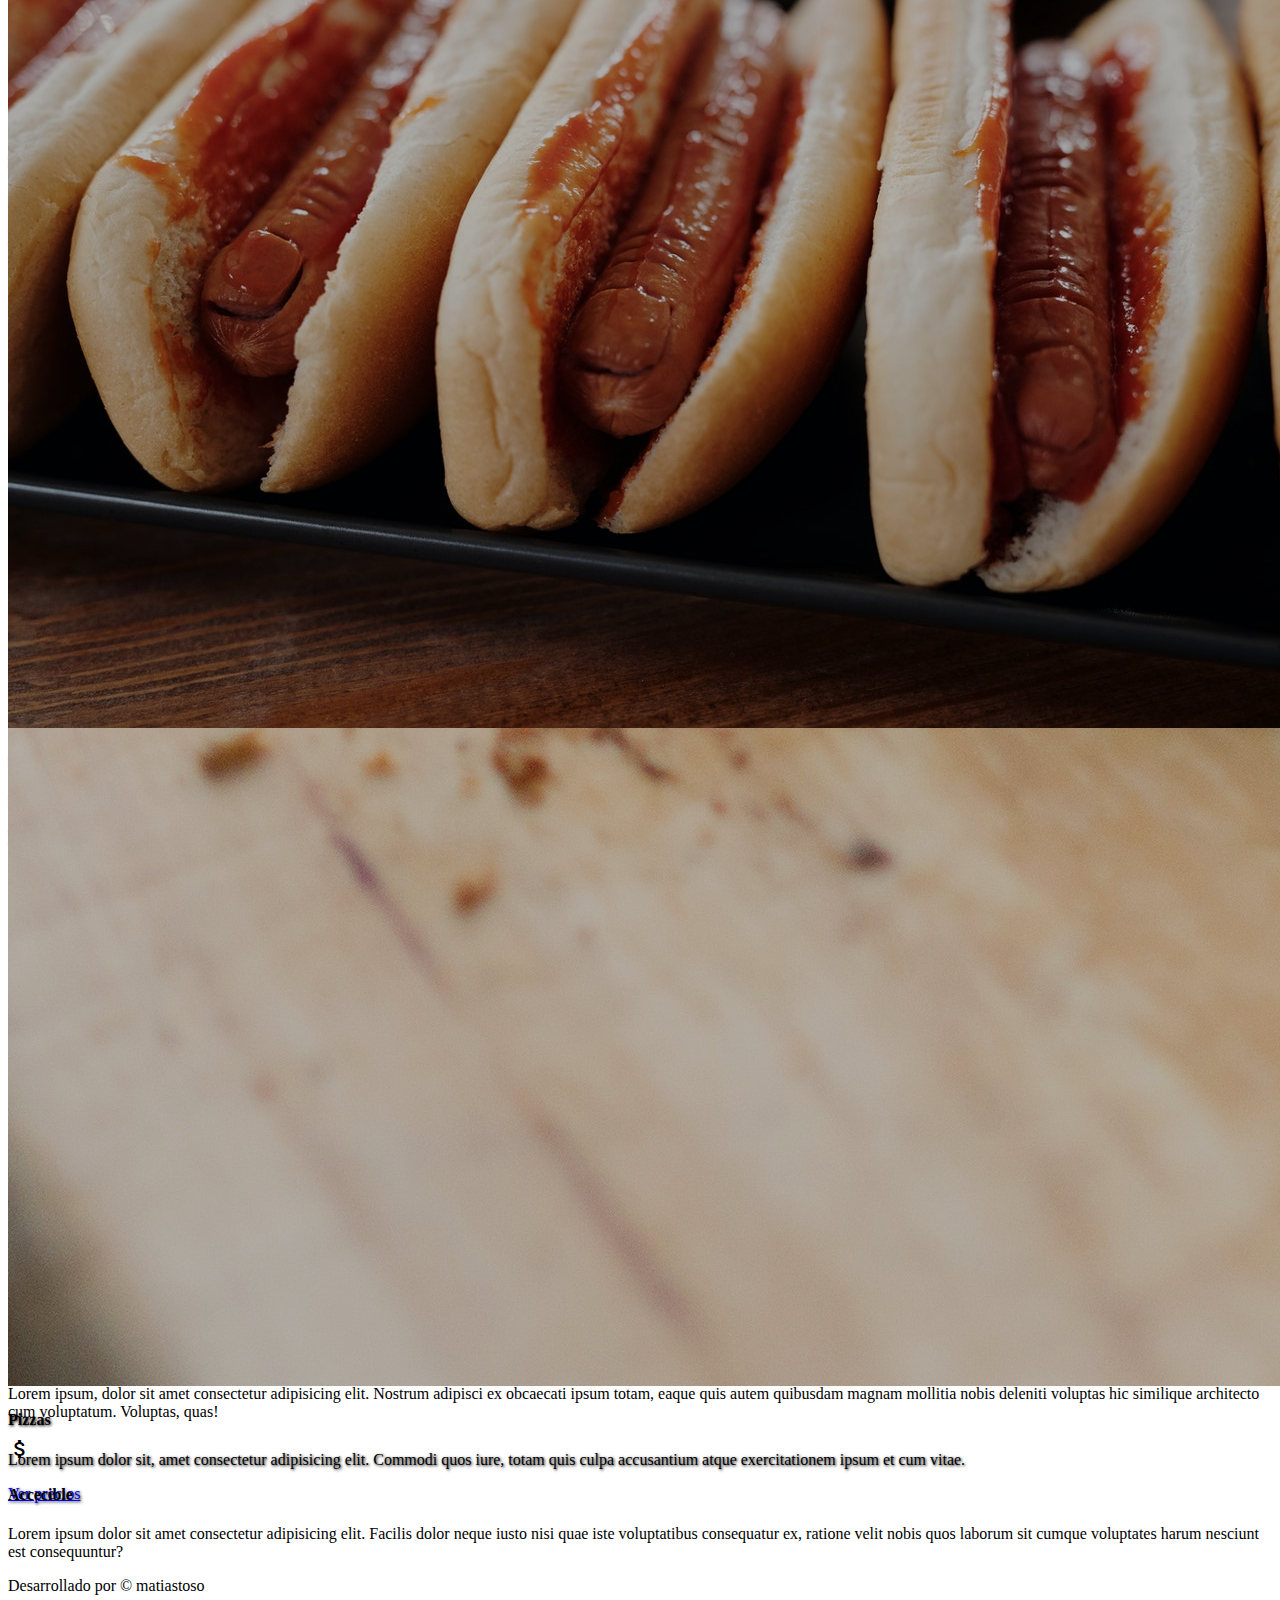
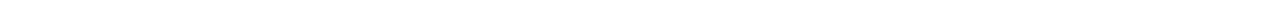
==== commit b32ed323: "Añadiendo footer" ====
--- a/index.html
+++ b/index.html
@@ -142,6 +142,11 @@
         </section>
       </main>
 
+      <!-- footer -->
+      <footer class="bg-danger text-center py-3">
+        <span class="p fw-bold">Desarrollado por &copy; matiastoso</span>
+      </footer>
+
     <script src="https://cdn.jsdelivr.net/npm/bootstrap@5.1.3/dist/js/bootstrap.bundle.min.js" integrity="sha384-ka7Sk0Gln4gmtz2MlQnikT1wXgYsOg+OMhuP+IlRH9sENBO0LRn5q+8nbTov4+1p" crossorigin="anonymous"></script>
   </body>
 </html>